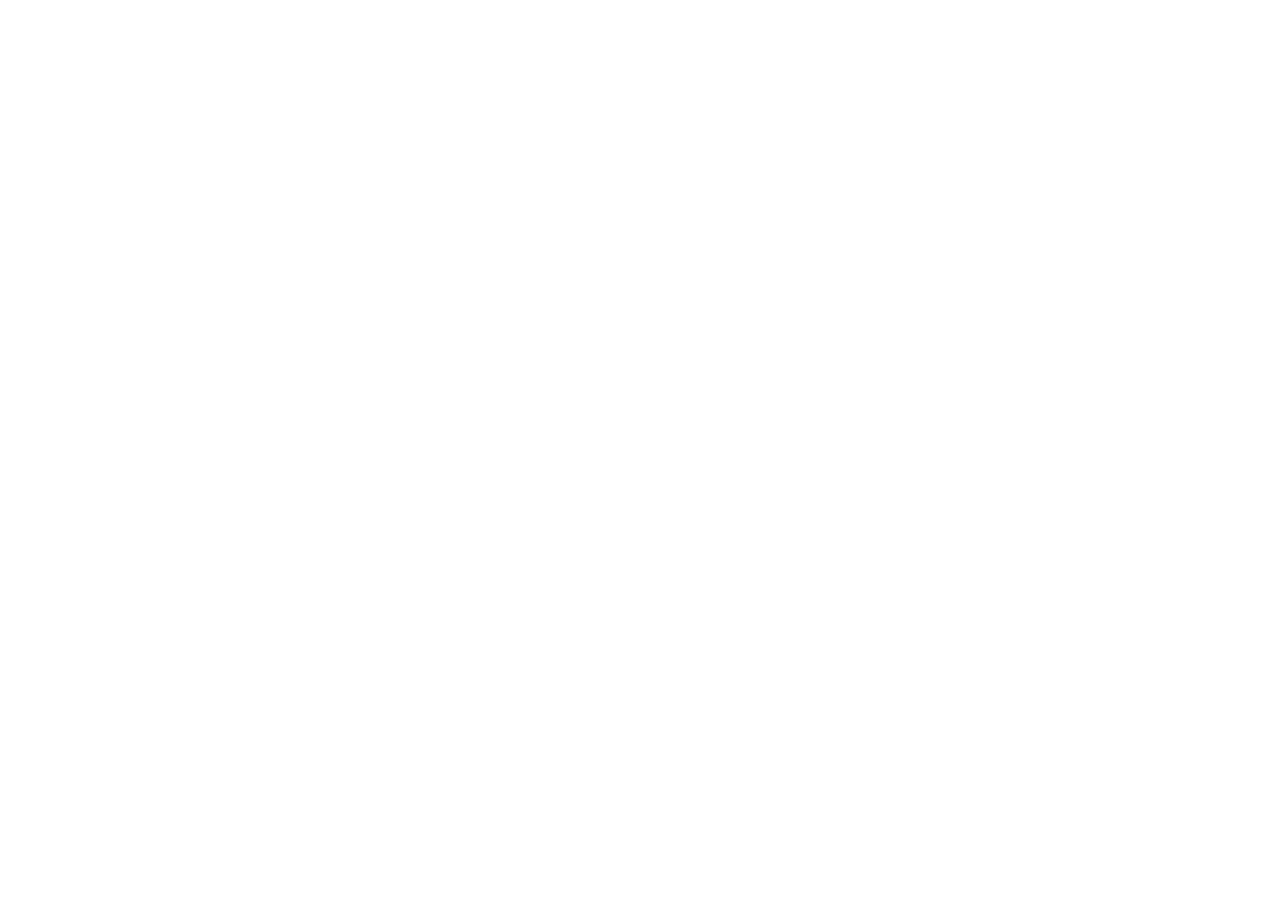
==== 2d_cirkler.html @ 8a4cec9d "ny underside og nyt til forside" ====
<!DOCTYPE html>
<html lang="en">
<head>
    <meta charset="UTF-8">
    <meta name="viewport" content="width=device-width, initial-scale=1.0">
    <meta http-equiv="X-UA-Compatible" content="ie=edge">
    <title>2D Cirkler</title>
</head>
<body>
    
</body>
</html>
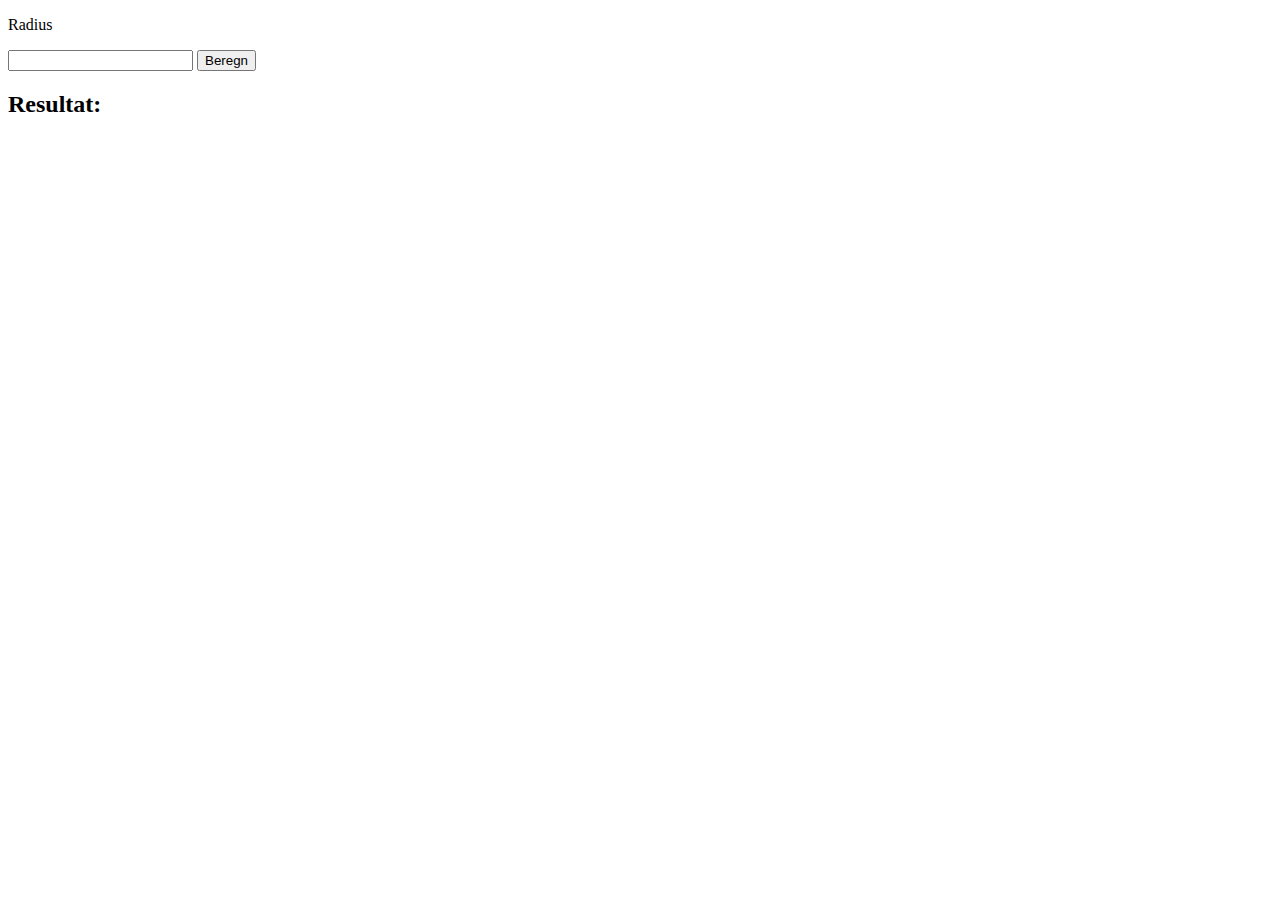
==== commit 77bf70d3: "radius" ====
--- a/2d_cirkler.html
+++ b/2d_cirkler.html
@@ -7,6 +7,13 @@
     <title>2D Cirkler</title>
 </head>
 <body>
-    
+<section>
+    <p id="radius">Radius</p><input type="number"> <button>Beregn</button>
+</section>
+<article>
+    <h2>Resultat:</h2>
+    <p id="diameter"></p>
+    <p id=""></p>
+</article>
 </body>
 </html>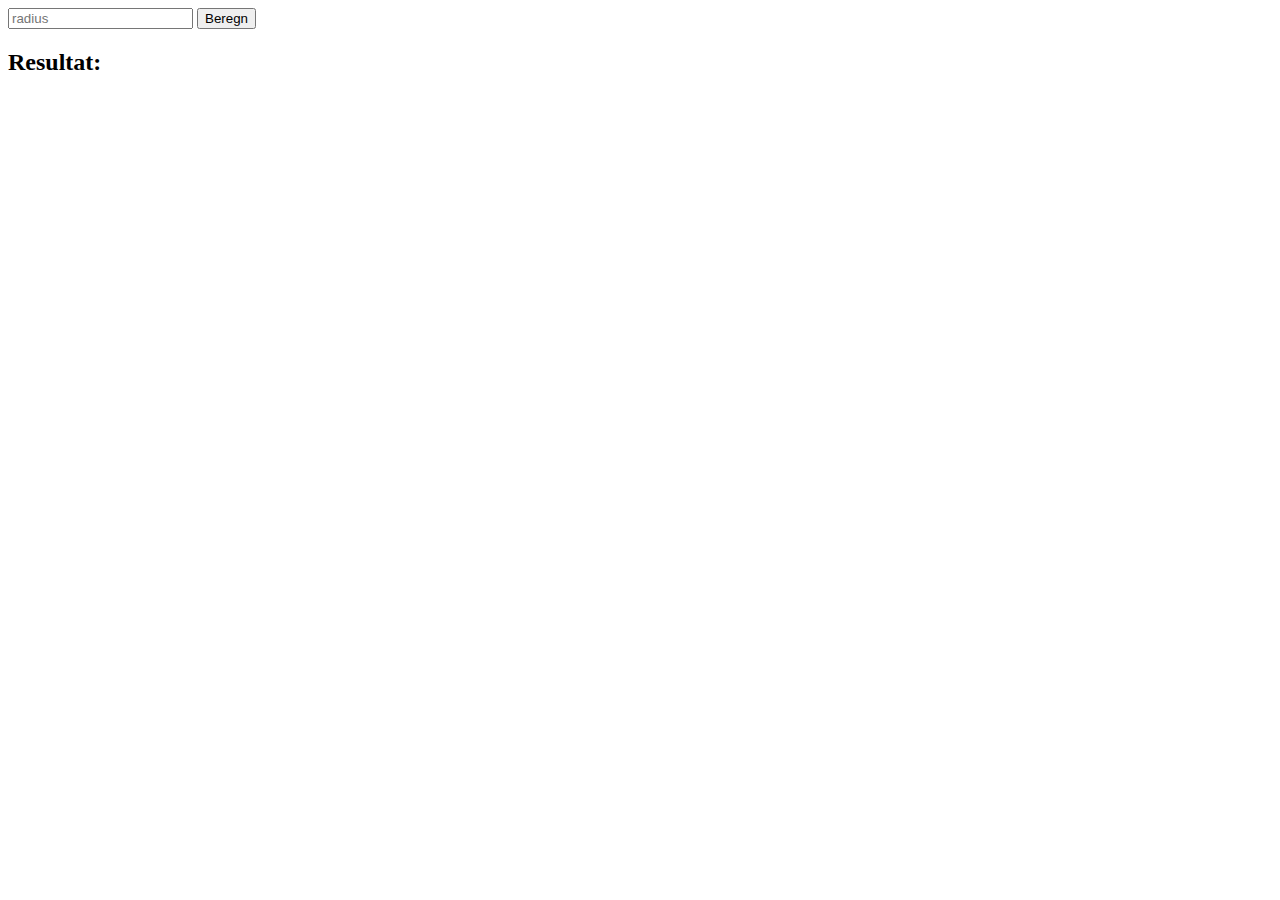
==== commit ba1d2bbd: "Updated input field for radius." ====
--- a/2d_cirkler.html
+++ b/2d_cirkler.html
@@ -6,14 +6,17 @@
     <meta http-equiv="X-UA-Compatible" content="ie=edge">
     <title>2D Cirkler</title>
 </head>
+
 <body>
 <section>
-    <p id="radius">Radius</p><input type="number"> <button>Beregn</button>
+  <input id="radius" type="number" min="0" step="any" placeholder="radius">
+  <button onclick="calculate_circle_parameters();">Beregn</button>
+  <script src="script/circle.js"></script>
 </section>
 <article>
     <h2>Resultat:</h2>
     <p id="diameter"></p>
-    <p id=""></p>
+    <p id="circumference"></p>
 </article>
 </body>
-</html>+</html>
